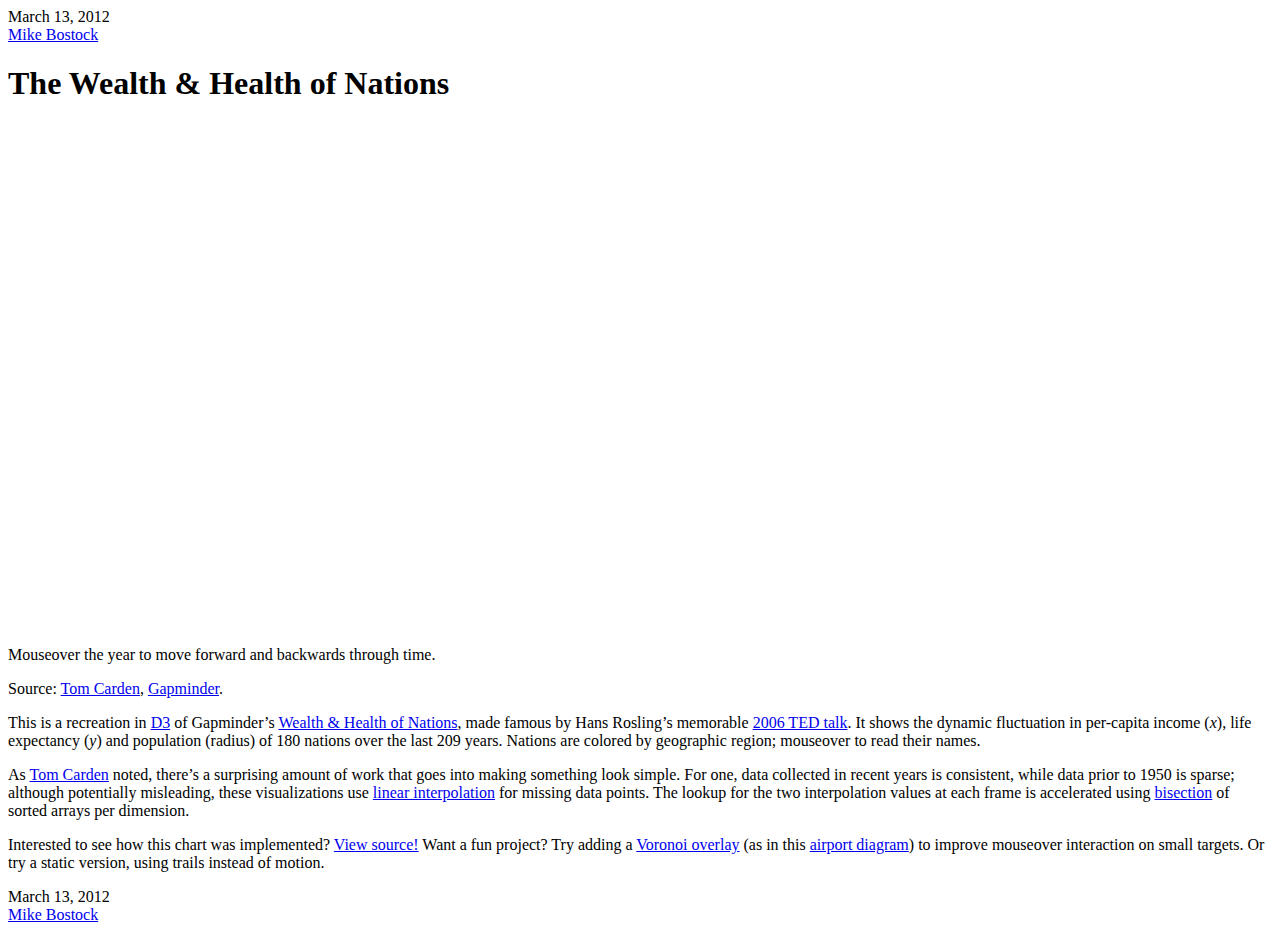
==== index.html @ 7a5b6f4a "defined end point of lessons" ====
<!DOCTYPE html>
<html class="ocks-org do-not-copy">
<meta charset="utf-8">
<title>The Wealth & Health of Nations</title>
<style>


#chart {
  margin-left: -40px;
  height: 506px;
}

text {
  font: 10px sans-serif;
}

.dot {
  stroke: #000;
}

.axis path, .axis line {
  fill: none;
  stroke: #000;
  shape-rendering: crispEdges;
}

.label {
  fill: #777;
}

.year.label {
  font: 500 196px "Helvetica Neue";
  fill: #ddd;
}

.year.label.active {
  fill: #aaa;
}

.overlay {
  fill: none;
  pointer-events: all;
  cursor: ew-resize;
}

</style>

<header>
  <aside>March 13, 2012</aside>
  <a href="../" rel="author">Mike Bostock</a>
</header>

<h1>The Wealth & Health of Nations</h1>

<p id="chart"> <svg> </svg> </p>

<aside>Mouseover the year to move forward and backwards through time.</aside>

<p class="attribution">Source: <a href="https://github.com/RandomEtc/mind-gapper-js">Tom Carden</a>, <a href="http://gapminder.org">Gapminder</a>.

<p>This is a recreation in <a href="http://d3js.org/">D3</a> of Gapminder’s <a href="http://gapminder.org/world/">Wealth & Health of Nations</a>, made famous by Hans Rosling’s memorable <a href="http://www.ted.com/talks/hans_rosling_shows_the_best_stats_you_ve_ever_seen.html">2006 TED talk</a>. It shows the dynamic fluctuation in per-capita income (<i>x</i>), life expectancy (<i>y</i>) and population (radius) of 180 nations over the last 209 years. Nations are colored by geographic region; mouseover to read their names.

<p>As <a href="http://randometc.github.com/mind-gapper-js/">Tom Carden</a> noted, there’s a surprising amount of work that goes into making something look simple. For one, data collected in recent years is consistent, while data prior to 1950 is sparse; although potentially misleading, these visualizations use <a href="http://en.wikipedia.org/wiki/Lerp_(computing)">linear interpolation</a> for missing data points. The lookup for the two interpolation values at each frame is accelerated using <a href="http://en.wikipedia.org/wiki/Binary_search_algorithm">bisection</a> of sorted arrays per dimension.

<p>Interested to see how this chart was implemented? <a href="view-source:http://bost.ocks.org/mike/nations/">View source!</a> Want a fun project? Try adding a <a href="https://github.com/mbostock/d3/wiki/Voronoi-Geom">Voronoi overlay</a> (as in this <a href="http://mbostock.github.com/d3/talk/20111116/airports.html">airport diagram</a>) to improve mouseover interaction on small targets. Or try a static version, using trails instead of motion.

<footer>
  <aside>March 13, 2012</aside>
  <a href="../" rel="author">Mike Bostock</a>
</footer>

<script src="http://d3js.org/d3.v3.min.js"></script>
<script>

// Various accessors that specify the four dimensions of data to visualize.

function x(d) { 
  return d.income; 
} 

// var x = function(d) { return d.income; };
// var obj = { a: x };
// obj.x(d)

function y(d) { return d.lifeExpectancy; }
function radius(d) { return d.population; }
function color(d) { return d.region; }
function key(d) { return d.name; }

// Chart dimensions.
var margin = {top: 19.5, right: 19.5, bottom: 19.5, left: 39.5},
    width = 960 - margin.right,
    height = 500 - margin.top - margin.bottom;

// Various scales. These domains make assumptions of data, naturally.
var xScale = d3.scale.log().domain([300, 1e5]).range([0, width]),
    yScale = d3.scale.linear().domain([10, 85]).range([height, 0]),
    radiusScale = d3.scale.sqrt().domain([0, 5e8]).range([0, 40]),
    colorScale = d3.scale.category10();

// The x & y axes.
var xAxis = d3.svg.axis().orient("bottom").scale(xScale).ticks(12, d3.format(",d")),
    yAxis = d3.svg.axis().scale(yScale).orient("left");

// Create the SVG container and set the origin.
var chart = d3.select("#chart");

var svg_canvas = chart.append("svg");

svg_canvas.style("background-color", "lightgray");
svg_canvas.attr("width", width + margin.left + margin.right);
svg_canvas.attr("height", height + margin.top + margin.bottom);

var svg = svg_canvas.append("g");
svg.attr("transform", "translate(" + margin.left + "," + margin.top + ")");



// var svg = d3.select("#chart").append("svg")
//     .attr("width", width + margin.left + margin.right)
//     .attr("height", height + margin.top + margin.bottom)
//     .append("g")
//     .attr("transform", "translate(" + margin.left + "," + margin.top + ")");

// Add the x-axis.
svg.append("g")
    .attr("class", "x axis")
    .attr("transform", "translate(0," + height + ")")
    .call(xAxis);

// Add the y-axis.
svg.append("g")
    .attr("class", "y axis")
    .call(yAxis);

// Add an x-axis label.
svg.append("text")
    .attr("class", "x label")
    .attr("text-anchor", "end")
    .attr("x", width)
    .attr("y", height - 6)
    .text("income per capita, inflation-adjusted (dollars)");

// Add a y-axis label.
svg.append("text")
    .attr("class", "y label")
    .attr("text-anchor", "end")
    .attr("y", 6)
    .attr("dy", ".75em")
    .attr("transform", "rotate(-90)")
    .text("life expectancy (years)");

// Add the year label; the value is set on transition.
var label = svg.append("text")
    .attr("class", "year label")
    .attr("text-anchor", "end")
    .attr("y", height - 24)
    .attr("x", width)
    .text(1800);

// Load the data.
d3.json("nations.json", function(nations) {

  // A bisector since many nation's data is sparsely-defined.
  var bisect = d3.bisector(function(d) { return d[0]; });

  // Add a dot per nation. Initialize the data at 1800, and set the colors.
  var dot = svg.append("g")
      .attr("class", "dots")
    .selectAll(".dot")
      .data(interpolateData(1800))
    .enter().append("circle")
      .attr("class", "dot")
      .style("fill", function(d) { return colorScale(color(d)); })
      .call(position)
      .sort(order);

  // Add a title.
  dot.append("title")
      .text(function(d) { return d.name; });

  // Add an overlay for the year label.
  var box = label.node().getBBox();

  var overlay = svg.append("rect")
        .attr("class", "overlay")
        .attr("x", box.x)
        .attr("y", box.y)
        .attr("width", box.width)
        .attr("height", box.height)
        .on("mouseover", enableInteraction);

  // Start a transition that interpolates the data based on year.
  svg.transition()
      .duration(30000)
      .ease("linear")
      .tween("year", tweenYear)
      .each("end", enableInteraction);

  // Positions the dots based on data.
  function position(dot) {
    dot .attr("cx", function(d) { return xScale(x(d)); })
        .attr("cy", function(d) { return yScale(y(d)); })
        .attr("r", function(d) { return radiusScale(radius(d)); });
  }

  // Defines a sort order so that the smallest dots are drawn on top.
  function order(a, b) {
    return radius(b) - radius(a);
  }

  // After the transition finishes, you can mouseover to change the year.
  function enableInteraction() {
    var yearScale = d3.scale.linear()
        .domain([1800, 2009])
        .range([box.x + 10, box.x + box.width - 10])
        .clamp(true);

    // Cancel the current transition, if any.
    svg.transition().duration(0);

    overlay
        .on("mouseover", mouseover)
        .on("mouseout", mouseout)
        .on("mousemove", mousemove)
        .on("touchmove", mousemove);

    function mouseover() {
      label.classed("active", true);
    }

    function mouseout() {
      label.classed("active", false);
    }

    function mousemove() {
      displayYear(yearScale.invert(d3.mouse(this)[0]));
    }
  }

  // Tweens the entire chart by first tweening the year, and then the data.
  // For the interpolated data, the dots and label are redrawn.
  function tweenYear() {
    var year = d3.interpolateNumber(1800, 2009);
    return function(t) { displayYear(year(t)); };
  }

  // Updates the display to show the specified year.
  function displayYear(year) {
    dot.data(interpolateData(year), key).call(position).sort(order);
    label.text(Math.round(year));
  }

  // Interpolates the dataset for the given (fractional) year.
  function interpolateData(year) {
    return nations.map(function(d) {
      return {
        name: d.name,
        region: d.region,
        income: interpolateValues(d.income, year),
        population: interpolateValues(d.population, year),
        lifeExpectancy: interpolateValues(d.lifeExpectancy, year)
      };
    });
  }

  // Finds (and possibly interpolates) the value for the specified year.
  function interpolateValues(values, year) {
    var i = bisect.left(values, year, 0, values.length - 1),
        a = values[i];
    if (i > 0) {
      var b = values[i - 1],
          t = (year - a[0]) / (b[0] - a[0]);
      return a[1] * (1 - t) + b[1] * t;
    }
    return a[1];
  }
});

</script>
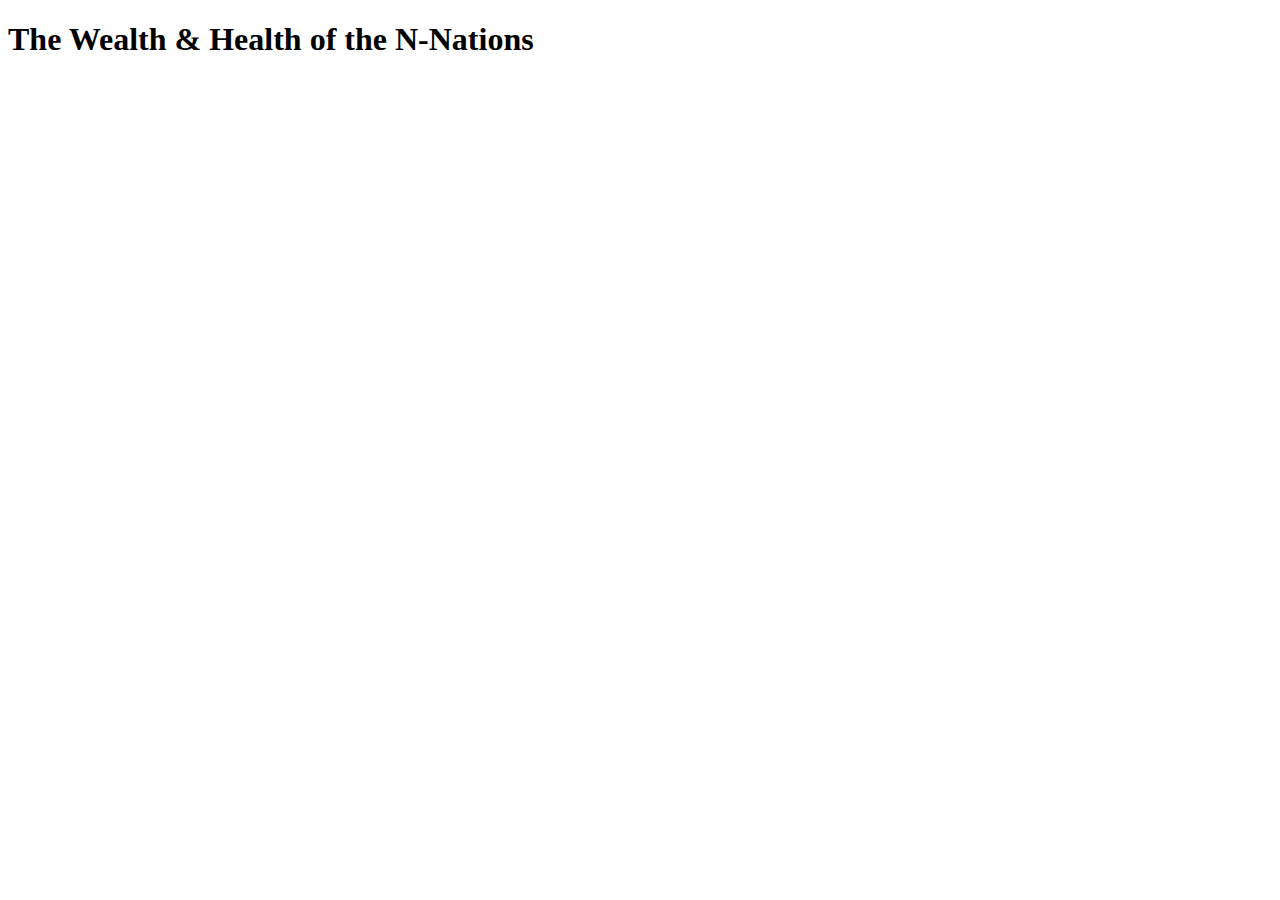
==== commit 5a288601: "create axes" ====
--- a/index.html
+++ b/index.html
@@ -1,281 +1,17 @@
+<!DOCTYPE html>
+<html>
+  <head>
+    <meta charset="utf-8">
+    <title>The Wealth & Health of the N-Nations</title>
+    <link rel="stylesheet" type="text/css" href="main.css" />
+  </head>
+  <body>
 
-<!DOCTYPE html>
-<html class="ocks-org do-not-copy">
-<meta charset="utf-8">
-<title>The Wealth & Health of Nations</title>
-<style>
+    <h1>The Wealth & Health of the N-Nations</h1>
 
+    <p id="chart_area"></p>
 
-#chart {
-  margin-left: -40px;
-  height: 506px;
-}
-
-text {
-  font: 10px sans-serif;
-}
-
-.dot {
-  stroke: #000;
-}
-
-.axis path, .axis line {
-  fill: none;
-  stroke: #000;
-  shape-rendering: crispEdges;
-}
-
-.label {
-  fill: #777;
-}
-
-.year.label {
-  font: 500 196px "Helvetica Neue";
-  fill: #ddd;
-}
-
-.year.label.active {
-  fill: #aaa;
-}
-
-.overlay {
-  fill: none;
-  pointer-events: all;
-  cursor: ew-resize;
-}
-
-</style>
-
-<header>
-  <aside>March 13, 2012</aside>
-  <a href="../" rel="author">Mike Bostock</a>
-</header>
-
-<h1>The Wealth & Health of Nations</h1>
-
-<p id="chart"> <svg> </svg> </p>
-
-<aside>Mouseover the year to move forward and backwards through time.</aside>
-
-<p class="attribution">Source: <a href="https://github.com/RandomEtc/mind-gapper-js">Tom Carden</a>, <a href="http://gapminder.org">Gapminder</a>.
-
-<p>This is a recreation in <a href="http://d3js.org/">D3</a> of Gapminder’s <a href="http://gapminder.org/world/">Wealth & Health of Nations</a>, made famous by Hans Rosling’s memorable <a href="http://www.ted.com/talks/hans_rosling_shows_the_best_stats_you_ve_ever_seen.html">2006 TED talk</a>. It shows the dynamic fluctuation in per-capita income (<i>x</i>), life expectancy (<i>y</i>) and population (radius) of 180 nations over the last 209 years. Nations are colored by geographic region; mouseover to read their names.
-
-<p>As <a href="http://randometc.github.com/mind-gapper-js/">Tom Carden</a> noted, there’s a surprising amount of work that goes into making something look simple. For one, data collected in recent years is consistent, while data prior to 1950 is sparse; although potentially misleading, these visualizations use <a href="http://en.wikipedia.org/wiki/Lerp_(computing)">linear interpolation</a> for missing data points. The lookup for the two interpolation values at each frame is accelerated using <a href="http://en.wikipedia.org/wiki/Binary_search_algorithm">bisection</a> of sorted arrays per dimension.
-
-<p>Interested to see how this chart was implemented? <a href="view-source:http://bost.ocks.org/mike/nations/">View source!</a> Want a fun project? Try adding a <a href="https://github.com/mbostock/d3/wiki/Voronoi-Geom">Voronoi overlay</a> (as in this <a href="http://mbostock.github.com/d3/talk/20111116/airports.html">airport diagram</a>) to improve mouseover interaction on small targets. Or try a static version, using trails instead of motion.
-
-<footer>
-  <aside>March 13, 2012</aside>
-  <a href="../" rel="author">Mike Bostock</a>
-</footer>
-
-<script src="http://d3js.org/d3.v3.min.js"></script>
-<script>
-
-// Various accessors that specify the four dimensions of data to visualize.
-
-function x(d) { 
-  return d.income; 
-} 
-
-// var x = function(d) { return d.income; };
-// var obj = { a: x };
-// obj.x(d)
-
-function y(d) { return d.lifeExpectancy; }
-function radius(d) { return d.population; }
-function color(d) { return d.region; }
-function key(d) { return d.name; }
-
-// Chart dimensions.
-var margin = {top: 19.5, right: 19.5, bottom: 19.5, left: 39.5},
-    width = 960 - margin.right,
-    height = 500 - margin.top - margin.bottom;
-
-// Various scales. These domains make assumptions of data, naturally.
-var xScale = d3.scale.log().domain([300, 1e5]).range([0, width]),
-    yScale = d3.scale.linear().domain([10, 85]).range([height, 0]),
-    radiusScale = d3.scale.sqrt().domain([0, 5e8]).range([0, 40]),
-    colorScale = d3.scale.category10();
-
-// The x & y axes.
-var xAxis = d3.svg.axis().orient("bottom").scale(xScale).ticks(12, d3.format(",d")),
-    yAxis = d3.svg.axis().scale(yScale).orient("left");
-
-// Create the SVG container and set the origin.
-var chart = d3.select("#chart");
-
-var svg_canvas = chart.append("svg");
-
-svg_canvas.style("background-color", "lightgray");
-svg_canvas.attr("width", width + margin.left + margin.right);
-svg_canvas.attr("height", height + margin.top + margin.bottom);
-
-var svg = svg_canvas.append("g");
-svg.attr("transform", "translate(" + margin.left + "," + margin.top + ")");
-
-
-
-// var svg = d3.select("#chart").append("svg")
-//     .attr("width", width + margin.left + margin.right)
-//     .attr("height", height + margin.top + margin.bottom)
-//     .append("g")
-//     .attr("transform", "translate(" + margin.left + "," + margin.top + ")");
-
-// Add the x-axis.
-svg.append("g")
-    .attr("class", "x axis")
-    .attr("transform", "translate(0," + height + ")")
-    .call(xAxis);
-
-// Add the y-axis.
-svg.append("g")
-    .attr("class", "y axis")
-    .call(yAxis);
-
-// Add an x-axis label.
-svg.append("text")
-    .attr("class", "x label")
-    .attr("text-anchor", "end")
-    .attr("x", width)
-    .attr("y", height - 6)
-    .text("income per capita, inflation-adjusted (dollars)");
-
-// Add a y-axis label.
-svg.append("text")
-    .attr("class", "y label")
-    .attr("text-anchor", "end")
-    .attr("y", 6)
-    .attr("dy", ".75em")
-    .attr("transform", "rotate(-90)")
-    .text("life expectancy (years)");
-
-// Add the year label; the value is set on transition.
-var label = svg.append("text")
-    .attr("class", "year label")
-    .attr("text-anchor", "end")
-    .attr("y", height - 24)
-    .attr("x", width)
-    .text(1800);
-
-// Load the data.
-d3.json("nations.json", function(nations) {
-
-  // A bisector since many nation's data is sparsely-defined.
-  var bisect = d3.bisector(function(d) { return d[0]; });
-
-  // Add a dot per nation. Initialize the data at 1800, and set the colors.
-  var dot = svg.append("g")
-      .attr("class", "dots")
-    .selectAll(".dot")
-      .data(interpolateData(1800))
-    .enter().append("circle")
-      .attr("class", "dot")
-      .style("fill", function(d) { return colorScale(color(d)); })
-      .call(position)
-      .sort(order);
-
-  // Add a title.
-  dot.append("title")
-      .text(function(d) { return d.name; });
-
-  // Add an overlay for the year label.
-  var box = label.node().getBBox();
-
-  var overlay = svg.append("rect")
-        .attr("class", "overlay")
-        .attr("x", box.x)
-        .attr("y", box.y)
-        .attr("width", box.width)
-        .attr("height", box.height)
-        .on("mouseover", enableInteraction);
-
-  // Start a transition that interpolates the data based on year.
-  svg.transition()
-      .duration(30000)
-      .ease("linear")
-      .tween("year", tweenYear)
-      .each("end", enableInteraction);
-
-  // Positions the dots based on data.
-  function position(dot) {
-    dot .attr("cx", function(d) { return xScale(x(d)); })
-        .attr("cy", function(d) { return yScale(y(d)); })
-        .attr("r", function(d) { return radiusScale(radius(d)); });
-  }
-
-  // Defines a sort order so that the smallest dots are drawn on top.
-  function order(a, b) {
-    return radius(b) - radius(a);
-  }
-
-  // After the transition finishes, you can mouseover to change the year.
-  function enableInteraction() {
-    var yearScale = d3.scale.linear()
-        .domain([1800, 2009])
-        .range([box.x + 10, box.x + box.width - 10])
-        .clamp(true);
-
-    // Cancel the current transition, if any.
-    svg.transition().duration(0);
-
-    overlay
-        .on("mouseover", mouseover)
-        .on("mouseout", mouseout)
-        .on("mousemove", mousemove)
-        .on("touchmove", mousemove);
-
-    function mouseover() {
-      label.classed("active", true);
-    }
-
-    function mouseout() {
-      label.classed("active", false);
-    }
-
-    function mousemove() {
-      displayYear(yearScale.invert(d3.mouse(this)[0]));
-    }
-  }
-
-  // Tweens the entire chart by first tweening the year, and then the data.
-  // For the interpolated data, the dots and label are redrawn.
-  function tweenYear() {
-    var year = d3.interpolateNumber(1800, 2009);
-    return function(t) { displayYear(year(t)); };
-  }
-
-  // Updates the display to show the specified year.
-  function displayYear(year) {
-    dot.data(interpolateData(year), key).call(position).sort(order);
-    label.text(Math.round(year));
-  }
-
-  // Interpolates the dataset for the given (fractional) year.
-  function interpolateData(year) {
-    return nations.map(function(d) {
-      return {
-        name: d.name,
-        region: d.region,
-        income: interpolateValues(d.income, year),
-        population: interpolateValues(d.population, year),
-        lifeExpectancy: interpolateValues(d.lifeExpectancy, year)
-      };
-    });
-  }
-
-  // Finds (and possibly interpolates) the value for the specified year.
-  function interpolateValues(values, year) {
-    var i = bisect.left(values, year, 0, values.length - 1),
-        a = values[i];
-    if (i > 0) {
-      var b = values[i - 1],
-          t = (year - a[0]) / (b[0] - a[0]);
-      return a[1] * (1 - t) + b[1] * t;
-    }
-    return a[1];
-  }
-});
-
-</script>
+    <script src="http://d3js.org/d3.v3.min.js"></script>
+    <script src="main.js"></script>
+  </body>
+</html>--- a/main.css
+++ b/main.css
@@ -0,0 +1,33 @@
+
+text {
+  font: 10px sans-serif;
+}
+
+.dot {
+  stroke: #000;
+}
+
+.axis path, .axis line {
+  fill: none;
+  stroke: #000;
+  shape-rendering: crispEdges;
+}
+
+.label {
+  fill: #777;
+}
+
+.year.label {
+  font: 500 196px "Helvetica Neue";
+  fill: #ddd;
+}
+
+.year.label.active {
+  fill: #aaa;
+}
+
+.overlay {
+  fill: none;
+  pointer-events: all;
+  cursor: ew-resize;
+}
